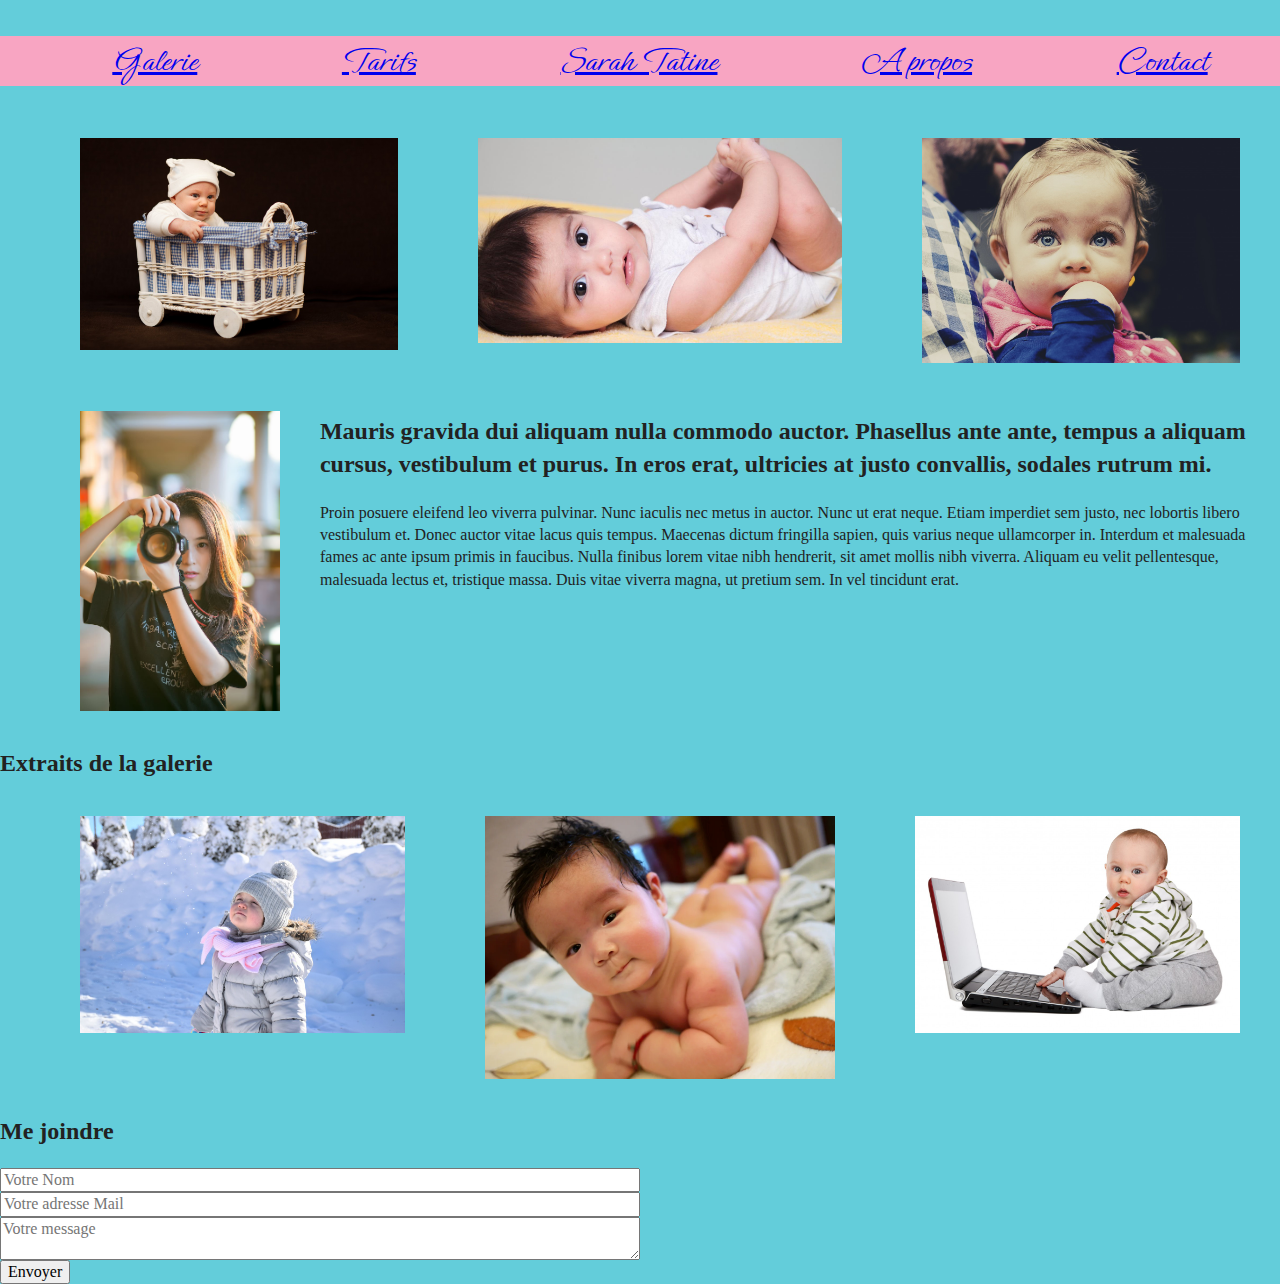
==== index.html @ 494b95ff "Applied basics styling to all pages" ====
<!doctype html>
<html class="no-js" lang="">

<head>
  <meta charset="utf-8">
  <title></title>
  <meta name="description" content="">
  <meta name="viewport" content="width=device-width, initial-scale=1">

  <meta property="og:title" content="">
  <meta property="og:type" content="">
  <meta property="og:url" content="">
  <meta property="og:image" content="">

  <link rel="manifest" href="site.webmanifest">
  <link rel="apple-touch-icon" href="icon.png">
  <link rel="icon" href="favicon.ico">

  <link rel="stylesheet" href="css/normalize.css">
  <link rel="stylesheet" href="css/main.css">
  <link rel="stylesheet" href="css/style.css">
  <link rel="preconnect" href="https://fonts.googleapis.com">
  <link rel="preconnect" href="https://fonts.gstatic.com" crossorigin>
  <link href="https://fonts.googleapis.com/css2?family=Ephesis&display=swap" rel="stylesheet">

  <meta name="theme-color" content="#fafafa">
</head>

<body>

  <!-- dynamic header that'll appear on every pages -->

  <header>
    <nav>
      <ul class="navigation">
        <li><a href="./gallery.html">Galerie</a></li>
        <li><a href="./prices.html">Tarifs</a></li>
        <li><a href="./index.html">Sarah Tatine</a></li>
        <li><a href="./about.html">A propos</a></li>
        <li><a href="./joinme.html">Contact</a></li>
      </ul>
    </nav>
  </header>
  <main>
    <article>

      <!-- A few babies pictures before the intro -->

      <section class="pictures">
        <ul>
          <li>
            <figure>
              <img class="pics" src="img/cute-babies1.jpg" alt="that's a baby!">
            </figure>
          </li>
          <li>
            <figure>
              <img class="pics" src="img/cute-babies2.jpg"  alt="that's a baby!">
            </figure>
          </li>
          <li>
            <figure>
              <img class="pics" src="img/cute-babies3.jpg"  alt="that's a baby!">
            </figure>
          </li>
        </ul>
      </section>

      <!-- intro to the website -->

      <section>
        <ul class="commentedpic">
          <li>
        <figure>
          <img class="pics" src="img/photograph-girl.jpg">
        </figure>    </li>
        <li>
        <h2>Mauris gravida dui aliquam nulla commodo auctor. Phasellus ante ante, tempus a aliquam cursus, vestibulum et purus. In eros erat, ultricies at justo convallis,
          sodales rutrum mi.</h2>
          <p>Proin posuere eleifend leo viverra pulvinar. Nunc iaculis nec metus in auctor. Nunc ut erat neque. Etiam imperdiet sem justo, nec lobortis libero vestibulum et.
            Donec auctor vitae lacus quis tempus. Maecenas dictum fringilla sapien, quis varius neque ullamcorper in. Interdum et malesuada fames ac ante ipsum primis in faucibus.
            Nulla finibus lorem vitae nibh hendrerit, sit amet mollis nibh viverra. Aliquam eu velit pellentesque, malesuada lectus et, tristique massa.
            Duis vitae viverra magna, ut pretium sem. In vel tincidunt erat. </p>
        </li>
          </section>

          <!-- baby pictures linking to the gallery page -->

          <section class="pictures">
            <h2>Extraits de la galerie</h2>
            <ul>
              <li>
                <figure>
                  <a href="./gallery.html">
                    <img class="pics" src="img/badass-babies1.jpg" alt="baby linking to galleries">
                  </a>
                </figure>
              </li>
              <li>
                <figure>
                  <a href="./gallery.html">
                    <img class="pics" src="img/badass-babies2.png" alt="baby linking to galleries">
                  </a>
                </figure>
              </li>
              <li>
                <figure>
                  <a href="./gallery.html">
                    <img class="pics" src="img/badass-babies3.jpg" alt="baby linking to galleries">
                  </a>
                </figure>
              </li>
            </ul>
          </section>

          <!-- a simple form to join the client -->

          <section class="form">
            <h2>Me joindre</h2>
            <form action="#" method="post">
              <fieldset>
                <input class="name" type="text" placeholder="Votre Nom" name="user_name">
                <input class="mail" type="email" placeholder="Votre adresse Mail" name="user_mail">
                <textarea class="message" placeholder="Votre message" name="user_message"></textarea>
              </fieldset>
              <input type="submit" value="Envoyer">
            </form>
          </section>
        </article>
      </main>

      <script src="js/vendor/modernizr-3.11.2.min.js"></script>
      <script src="js/plugins.js"></script>
      <script src="js/main.js"></script>

      <!-- Google Analytics: change UA-XXXXX-Y to be your site's ID. -->
      <script>
      window.ga = function () { ga.q.push(arguments) }; ga.q = []; ga.l = +new Date;
      ga('create', 'UA-XXXXX-Y', 'auto'); ga('set', 'anonymizeIp', true); ga('set', 'transport', 'beacon'); ga('send', 'pageview')
      </script>
      <script src="https://www.google-analytics.com/analytics.js" async></script>
    </body>

    </html>
---- css/main.css ----
/*! HTML5 Boilerplate v8.0.0 | MIT License | https://html5boilerplate.com/ */

/* main.css 2.1.0 | MIT License | https://github.com/h5bp/main.css#readme */
/*
 * What follows is the result of much research on cross-browser styling.
 * Credit left inline and big thanks to Nicolas Gallagher, Jonathan Neal,
 * Kroc Camen, and the H5BP dev community and team.
 */

/* ==========================================================================
   Base styles: opinionated defaults
   ========================================================================== */

html {
  color: #222;
  font-size: 1em;
  line-height: 1.4;
}

/*
 * Remove text-shadow in selection highlight:
 * https://twitter.com/miketaylr/status/12228805301
 *
 * Vendor-prefixed and regular ::selection selectors cannot be combined:
 * https://stackoverflow.com/a/16982510/7133471
 *
 * Customize the background color to match your design.
 */

::-moz-selection {
  background: #b3d4fc;
  text-shadow: none;
}

::selection {
  background: #b3d4fc;
  text-shadow: none;
}

/*
 * A better looking default horizontal rule
 */

hr {
  display: block;
  height: 1px;
  border: 0;
  border-top: 1px solid #ccc;
  margin: 1em 0;
  padding: 0;
}

/*
 * Remove the gap between audio, canvas, iframes,
 * images, videos and the bottom of their containers:
 * https://github.com/h5bp/html5-boilerplate/issues/440
 */

audio,
canvas,
iframe,
img,
svg,
video {
  vertical-align: middle;
}

/*
 * Remove default fieldset styles.
 */

fieldset {
  border: 0;
  margin: 0;
  padding: 0;
}

/*
 * Allow only vertical resizing of textareas.
 */

textarea {
  resize: vertical;
}

/* ==========================================================================
   Author's custom styles
   ========================================================================== */

/* ==========================================================================
   Helper classes
   ========================================================================== */

/*
 * Hide visually and from screen readers
 */

.hidden,
[hidden] {
  display: none !important;
}

/*
 * Hide only visually, but have it available for screen readers:
 * https://snook.ca/archives/html_and_css/hiding-content-for-accessibility
 *
 * 1. For long content, line feeds are not interpreted as spaces and small width
 *    causes content to wrap 1 word per line:
 *    https://medium.com/@jessebeach/beware-smushed-off-screen-accessible-text-5952a4c2cbfe
 */

.sr-only {
  border: 0;
  clip: rect(0, 0, 0, 0);
  height: 1px;
  margin: -1px;
  overflow: hidden;
  padding: 0;
  position: absolute;
  white-space: nowrap;
  width: 1px;
  /* 1 */
}

/*
 * Extends the .sr-only class to allow the element
 * to be focusable when navigated to via the keyboard:
 * https://www.drupal.org/node/897638
 */

.sr-only.focusable:active,
.sr-only.focusable:focus {
  clip: auto;
  height: auto;
  margin: 0;
  overflow: visible;
  position: static;
  white-space: inherit;
  width: auto;
}

/*
 * Hide visually and from screen readers, but maintain layout
 */

.invisible {
  visibility: hidden;
}

/*
 * Clearfix: contain floats
 *
 * For modern browsers
 * 1. The space content is one way to avoid an Opera bug when the
 *    `contenteditable` attribute is included anywhere else in the document.
 *    Otherwise it causes space to appear at the top and bottom of elements
 *    that receive the `clearfix` class.
 * 2. The use of `table` rather than `block` is only necessary if using
 *    `:before` to contain the top-margins of child elements.
 */

.clearfix::before,
.clearfix::after {
  content: " ";
  display: table;
}

.clearfix::after {
  clear: both;
}

/* ==========================================================================
   EXAMPLE Media Queries for Responsive Design.
   These examples override the primary ('mobile first') styles.
   Modify as content requires.
   ========================================================================== */

@media only screen and (min-width: 35em) {
  /* Style adjustments for viewports that meet the condition */
}

@media print,
  (-webkit-min-device-pixel-ratio: 1.25),
  (min-resolution: 1.25dppx),
  (min-resolution: 120dpi) {
  /* Style adjustments for high resolution devices */
}

/* ==========================================================================
   Print styles.
   Inlined to avoid the additional HTTP request:
   https://www.phpied.com/delay-loading-your-print-css/
   ========================================================================== */

@media print {
  *,
  *::before,
  *::after {
    background: #fff !important;
    color: #000 !important;
    /* Black prints faster */
    box-shadow: none !important;
    text-shadow: none !important;
  }

  a,
  a:visited {
    text-decoration: underline;
  }

  a[href]::after {
    content: " (" attr(href) ")";
  }

  abbr[title]::after {
    content: " (" attr(title) ")";
  }

  /*
   * Don't show links that are fragment identifiers,
   * or use the `javascript:` pseudo protocol
   */
  a[href^="#"]::after,
  a[href^="javascript:"]::after {
    content: "";
  }

  pre {
    white-space: pre-wrap !important;
  }

  pre,
  blockquote {
    border: 1px solid #999;
    page-break-inside: avoid;
  }

  /*
   * Printing Tables:
   * https://web.archive.org/web/20180815150934/http://css-discuss.incutio.com/wiki/Printing_Tables
   */
  thead {
    display: table-header-group;
  }

  tr,
  img {
    page-break-inside: avoid;
  }

  p,
  h2,
  h3 {
    orphans: 3;
    widows: 3;
  }

  h2,
  h3 {
    page-break-after: avoid;
  }
}
---- css/style.css ----
body {
  background-color: #63cdda;
}

header {
  font-family: 'Ephesis', cursive;
  font-size: 36px;
  background-color: #f8a5c2;
}

/* Styling for the navigation bar
    todo: -background color
          -highlight index link
*/

.navigation {
  display: flex;
  justify-content: space-around;
  list-style-type: none;
}

.pictures ul {
  display: flex;
  list-style-type: none;
  /*width: fit-content;*/
}

.pics {
  width: 100%;
  flex-grow: 1;
  /*max-height: 100%;
  height: auto;*/
}

.commentedpic {
  display: flex;
  list-style-type: none;
  width: fit-content;
}

.form {
  width: 50%;
  background-color:
}

.form fieldset{
  display: grid;
}

.gallerypics ul {
  column-count: 3;
  list-style-type: none;
  width: fit-content;
}
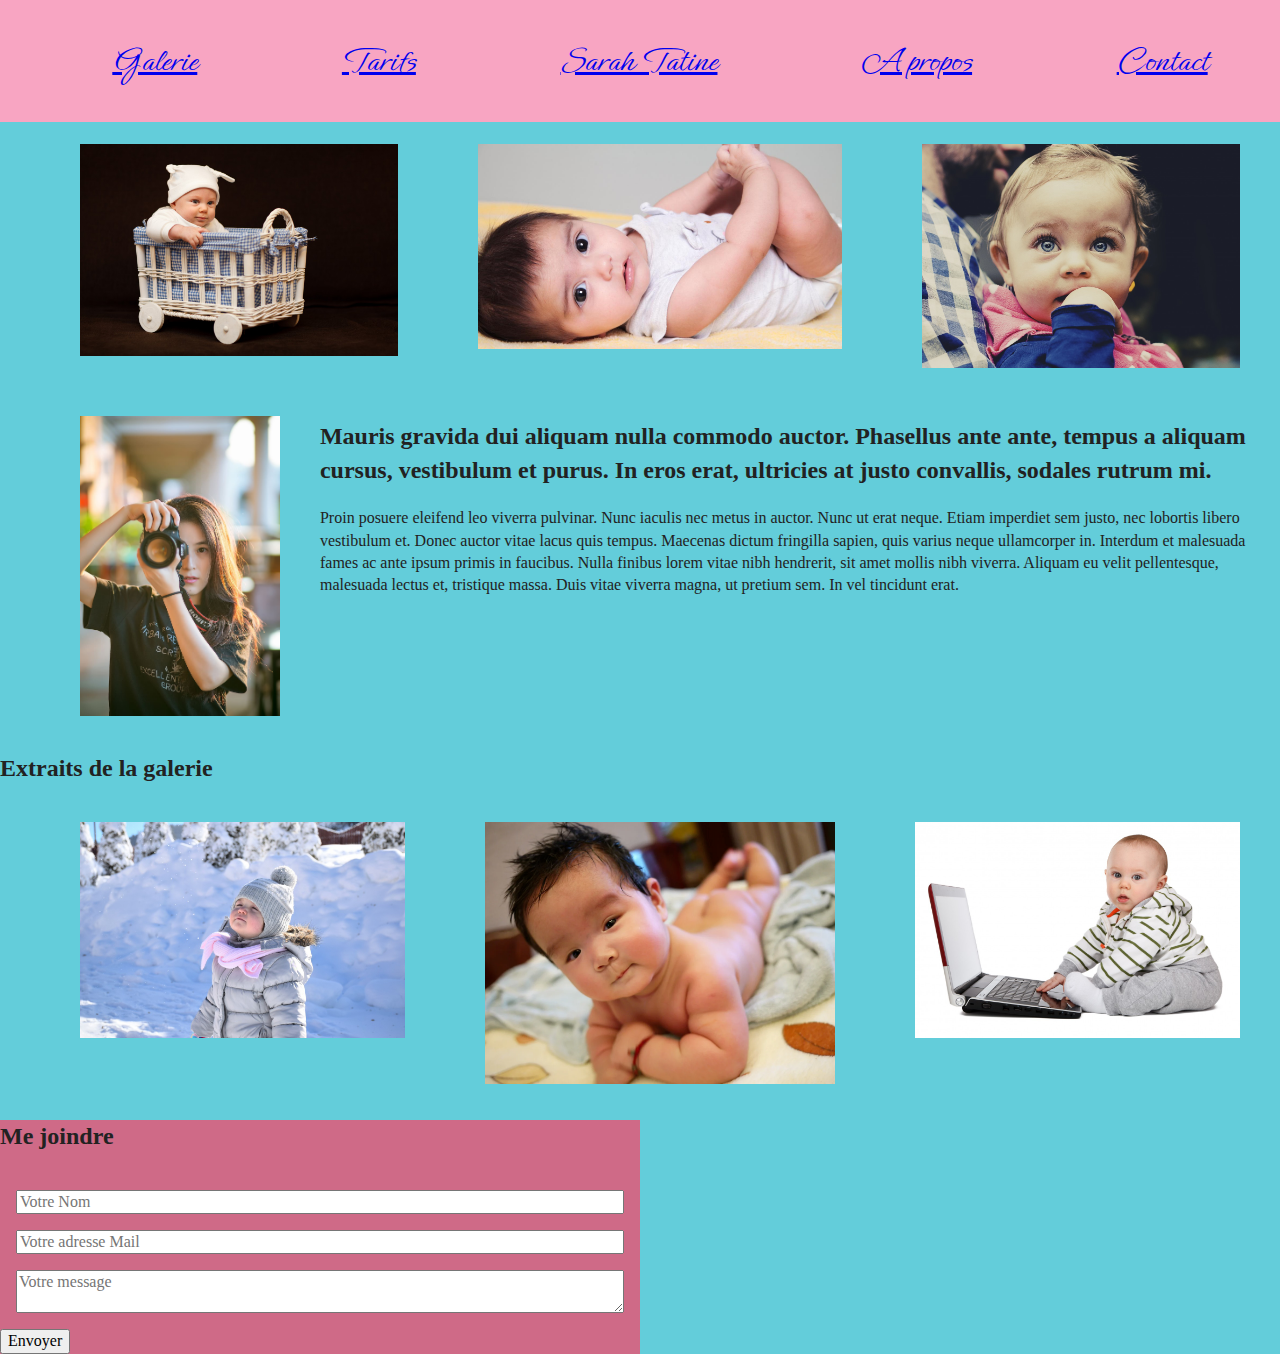
==== commit 691cffcc: "Added some comments" ====
--- a/index.html
+++ b/index.html
@@ -70,10 +70,17 @@
 
       <section>
         <ul class="commentedpic">
+
+      <!-- A picture of the photograph -->
+
           <li>
         <figure>
           <img class="pics" src="img/photograph-girl.jpg">
-        </figure>    </li>
+        </figure>
+          </li>
+
+      <!-- Some description about the photograph -->
+
         <li>
         <h2>Mauris gravida dui aliquam nulla commodo auctor. Phasellus ante ante, tempus a aliquam cursus, vestibulum et purus. In eros erat, ultricies at justo convallis,
           sodales rutrum mi.</h2>
@@ -84,7 +91,9 @@
         </li>
           </section>
 
-          <!-- baby pictures linking to the gallery page -->
+      <!-- baby pictures linking to the gallery page
+            TODO: add description indicating those are links -->
+
 
           <section class="pictures">
             <h2>Extraits de la galerie</h2>
@@ -113,7 +122,7 @@
             </ul>
           </section>
 
-          <!-- a simple form to join the client -->
+          <!-- a simple form to join the photograph -->
 
           <section class="form">
             <h2>Me joindre</h2>
--- a/css/style.css
+++ b/css/style.css
@@ -1,11 +1,17 @@
+/* This is my custom stylesheet for all pages on the website */
+
 body {
   background-color: #63cdda;
+  margin-top: 10%;
 }
 
 header {
   font-family: 'Ephesis', cursive;
   font-size: 36px;
   background-color: #f8a5c2;
+  position:fixed;
+  width: 100%;
+  top:0;
 }
 
 /* Styling for the navigation bar
@@ -17,6 +23,14 @@
   display: flex;
   justify-content: space-around;
   list-style-type: none;
+  border-width: medium;
+    border-color: #e77f67;
+}
+
+.pictures{
+
+/*  border-width: medium;
+  border-color: #e77f67;*/
 }
 
 .pictures ul {
@@ -27,25 +41,35 @@
 
 .pics {
   width: 100%;
-  flex-grow: 1;
-  /*max-height: 100%;
-  height: auto;*/
+  /*flex-grow: 1;*/
+  max-height: 100%;
+  /*height: auto;*/
 }
 
 .commentedpic {
   display: flex;
   list-style-type: none;
-  width: fit-content;
+  /*width: fit-content;*/
 }
+
+/*.commentedpic h2, p{
+  float: left;
+}*/
 
 .form {
   width: 50%;
-  background-color:
+  background-color: #cf6a87;
 }
 
 .form fieldset{
   display: grid;
+  grid-gap: 1em;
+  padding: 1em;
 }
+
+/*.form h2{
+  color: #303952;
+}*/
 
 .gallerypics ul {
   column-count: 3;
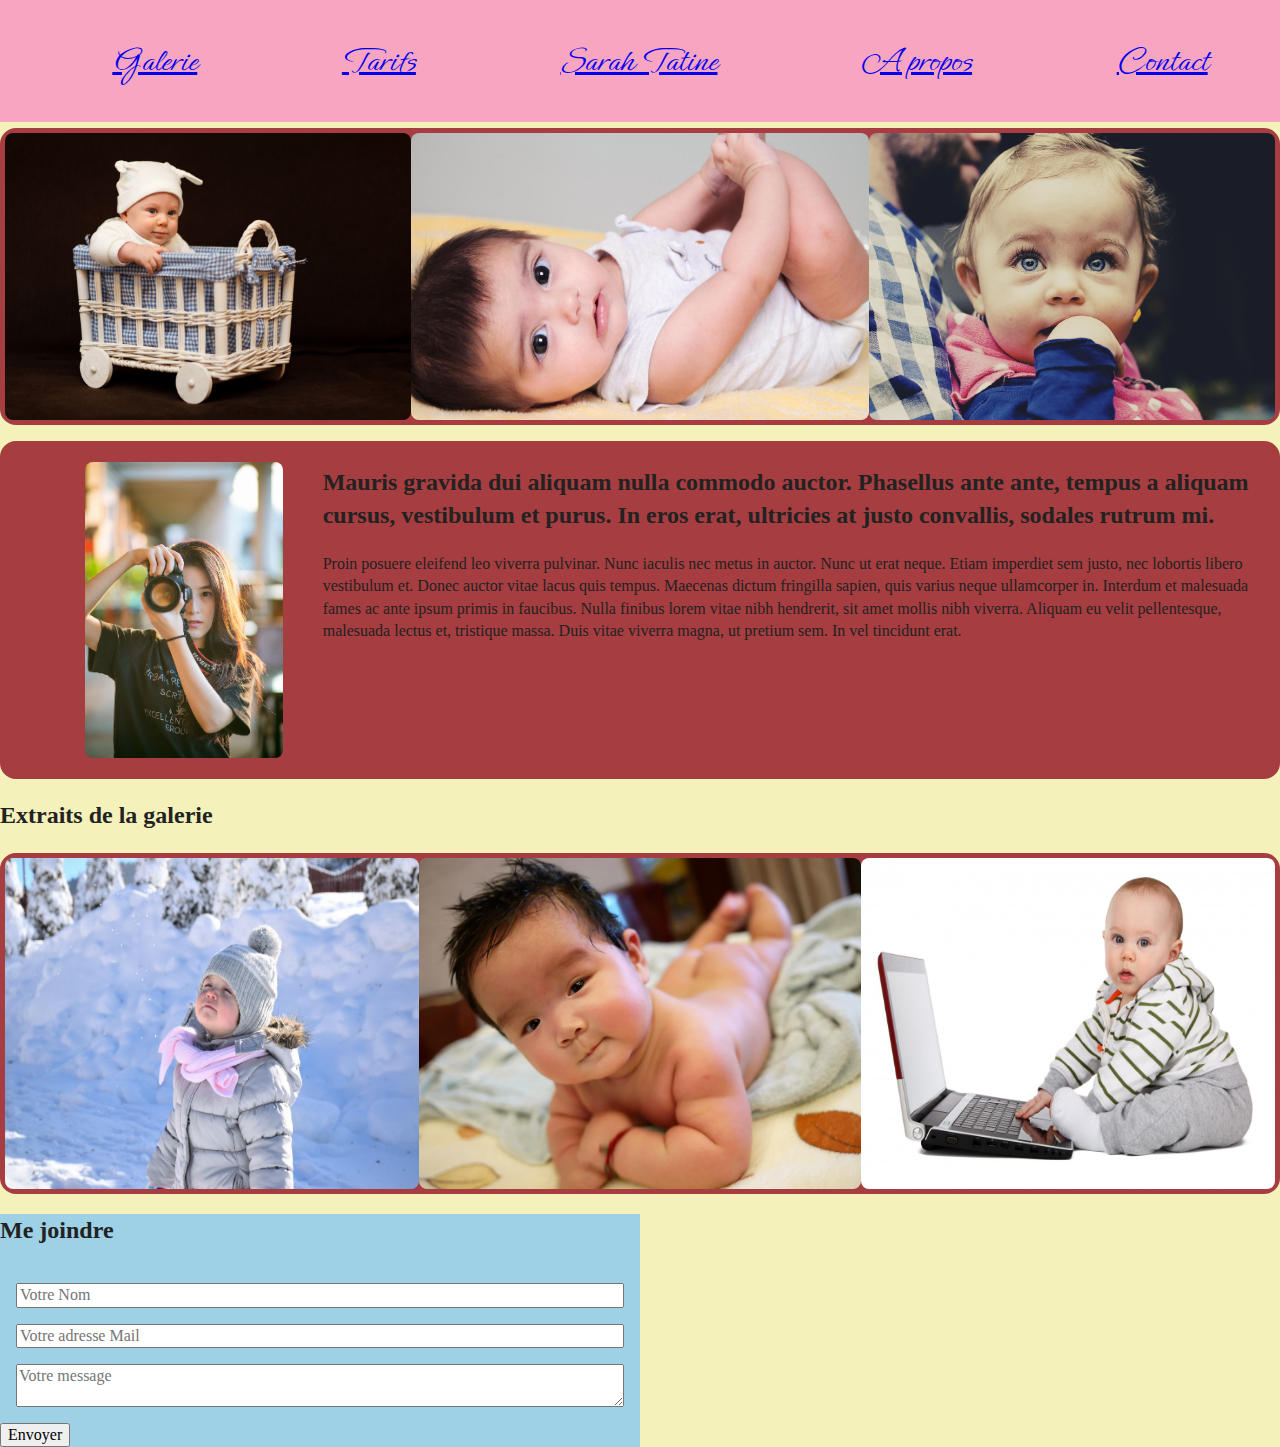
==== commit d63f9b58: "Added colors and borders to pics" ====
--- a/index.html
+++ b/index.html
@@ -47,23 +47,17 @@
       <!-- A few babies pictures before the intro -->
 
       <section class="pictures">
-        <ul>
-          <li>
+
             <figure>
               <img class="pics" src="img/cute-babies1.jpg" alt="that's a baby!">
             </figure>
-          </li>
-          <li>
+
             <figure>
               <img class="pics" src="img/cute-babies2.jpg"  alt="that's a baby!">
             </figure>
-          </li>
-          <li>
             <figure>
               <img class="pics" src="img/cute-babies3.jpg"  alt="that's a baby!">
             </figure>
-          </li>
-        </ul>
       </section>
 
       <!-- intro to the website -->
@@ -95,31 +89,24 @@
             TODO: add description indicating those are links -->
 
 
+              <h2>Extraits de la galerie</h2>
           <section class="pictures">
-            <h2>Extraits de la galerie</h2>
-            <ul>
-              <li>
+
                 <figure>
                   <a href="./gallery.html">
                     <img class="pics" src="img/badass-babies1.jpg" alt="baby linking to galleries">
                   </a>
                 </figure>
-              </li>
-              <li>
                 <figure>
                   <a href="./gallery.html">
                     <img class="pics" src="img/badass-babies2.png" alt="baby linking to galleries">
                   </a>
                 </figure>
-              </li>
-              <li>
                 <figure>
                   <a href="./gallery.html">
                     <img class="pics" src="img/badass-babies3.jpg" alt="baby linking to galleries">
                   </a>
                 </figure>
-              </li>
-            </ul>
           </section>
 
           <!-- a simple form to join the photograph -->
--- a/css/style.css
+++ b/css/style.css
@@ -1,7 +1,7 @@
 /* This is my custom stylesheet for all pages on the website */
 
 body {
-  background-color: #63cdda;
+  background-color: #F4F1BB;
   margin-top: 10%;
 }
 
@@ -15,41 +15,79 @@
 }
 
 /* Styling for the navigation bar
-    todo: -background color
+    todo: -background color OK!
           -highlight index link
+          -get a pretty frame
 */
 
 .navigation {
   display: flex;
   justify-content: space-around;
   list-style-type: none;
-  border-width: medium;
+  /*border-width: medium;*/
     border-color: #e77f67;
 }
 
 .pictures{
 
+    list-style-type: none;
+    /*display: grid;
+    grid-template: auto / 1fr 1fr 1fr;*/
+    display: flex;
+    justify-content: space-evenly;
+    /*flex-wrap: wrap;*/
+    border-width: thick;
+    border-color: #A63D40;
+    border-style: solid;
+    border-radius: 1em;
+    background-color: #A63D40;
 /*  border-width: medium;
   border-color: #e77f67;*/
 }
 
-.pictures ul {
-  display: flex;
+.pictures figure{
+    margin: 0;
+}
+
+/*.pictures ul {
   list-style-type: none;
-  /*width: fit-content;*/
+  display: grid;
+  grid-template: auto / 1fr 1fr 1fr;
+  border-width: thick;
+  border-color: brown;
+  border-style: solid;
+  border-radius: 1em;
+  clip-path: inset(0 0 0% 0);
+    /*display: flex;*/
+  /*width: fit-content;}*/
+
+.pictures img{
+  border-radius: 0.5em 0.5em 0.5em 0.5em;
 }
+
 
 .pics {
   width: 100%;
+  height: 100%;
+  border-radius: 0.5em 0.5em 0.5em 0.5em;
   /*flex-grow: 1;*/
-  max-height: 100%;
-  /*height: auto;*/
+  /*max-height: 100%;*/
 }
 
 .commentedpic {
   display: flex;
   list-style-type: none;
   /*width: fit-content;*/
+  /*display: grid;
+  grid-template: auto / 1fr 1fr 1fr;*/
+  /*flex-wrap: wrap;*/
+  border-width: thick;
+  border-color: #A63D40;
+  border-style: solid;
+  border-radius: 1em;
+  background-color: #A63D40;
+/*  border-width: medium;
+border-color: #e77f67;*/
 }
 
 /*.commentedpic h2, p{
@@ -58,7 +96,7 @@
 
 .form {
   width: 50%;
-  background-color: #cf6a87;
+  background-color: #9ED0E6;
 }
 
 .form fieldset{
@@ -71,8 +109,23 @@
   color: #303952;
 }*/
 
-.gallerypics ul {
+.gallerypics {
   column-count: 3;
+  column-gap: 0.5em;
   list-style-type: none;
   width: fit-content;
+  /*display: grid;
+  grid-template: auto / 1fr 1fr 1fr;*/
+/*  display: flex;
+  justify-content: space-evenly;*/
+  /*flex-wrap: wrap;*/
+  border-width: thick;
+  border-color: #A63D40;
+  border-style: solid;
+  border-radius: 1em;
+  background-color: #A63D40;
 }
+
+.gallerypics figure{
+  margin: 0;
+}
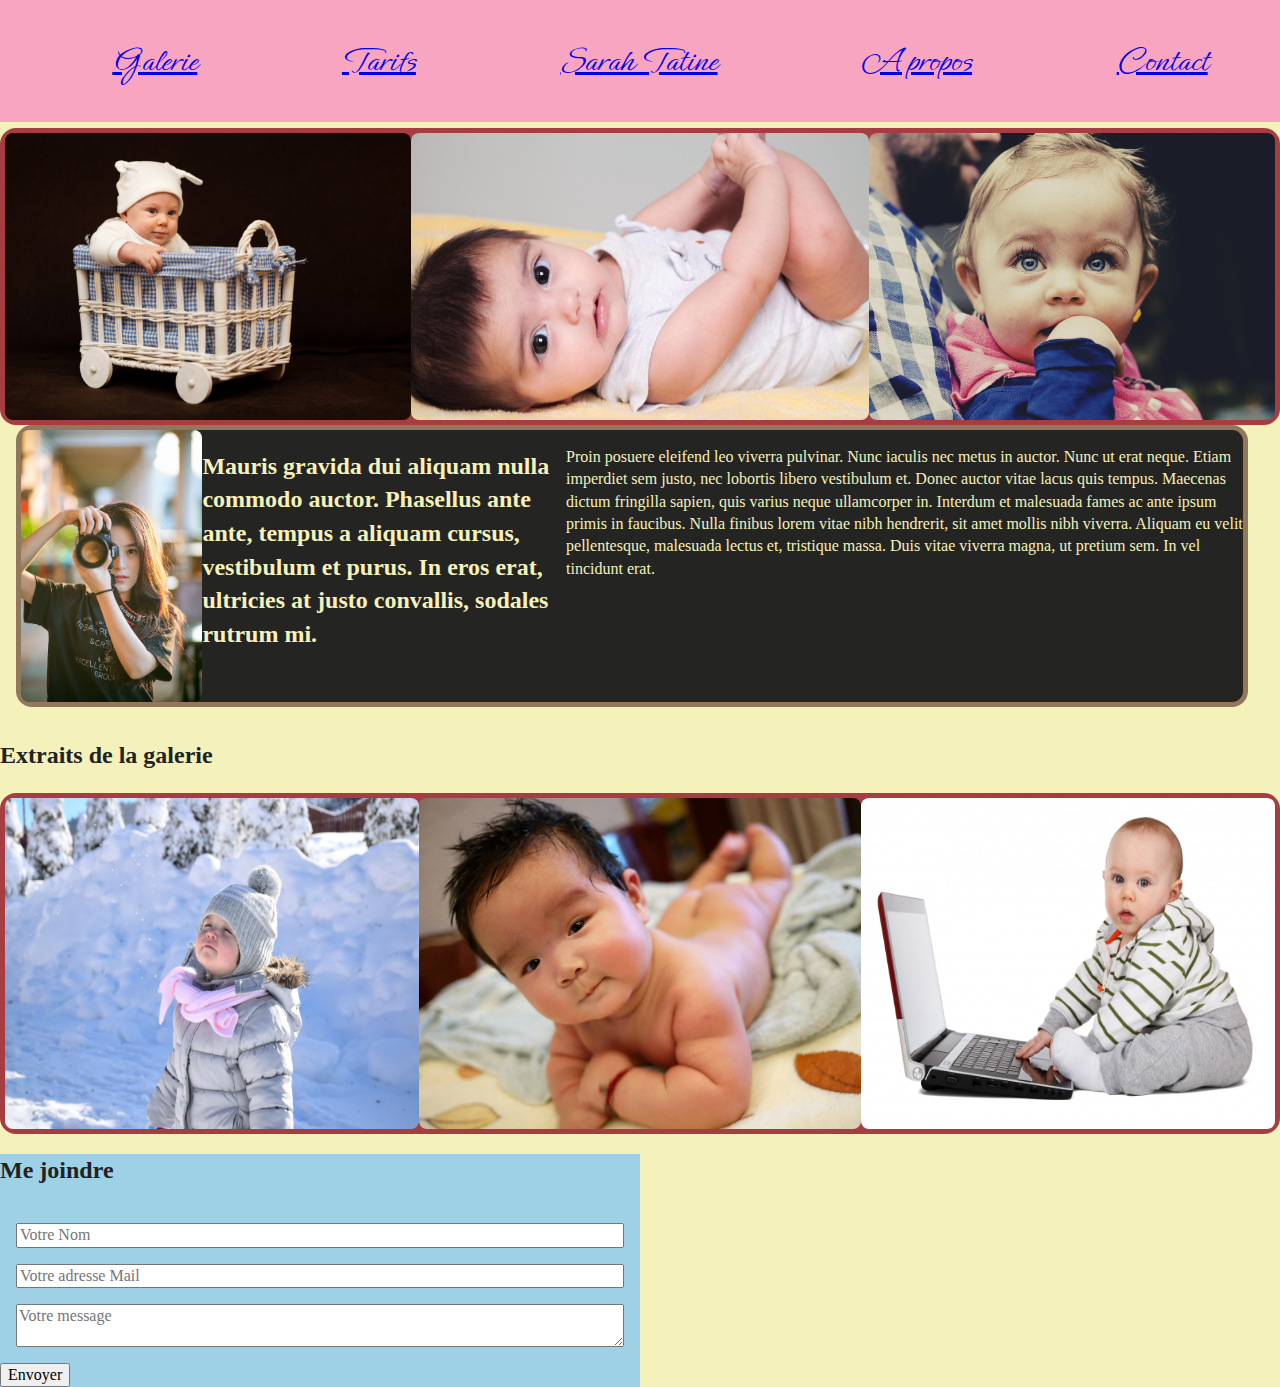
==== commit e4feb6a4: "Comments are great!" ====
--- a/index.html
+++ b/index.html
@@ -28,7 +28,7 @@
 
 <body>
 
-  <!-- dynamic header that'll appear on every pages -->
+  <!-- The header that'll appear on every pages -->
 
   <header>
     <nav>
@@ -62,27 +62,21 @@
 
       <!-- intro to the website -->
 
-      <section>
-        <ul class="commentedpic">
-
+      <section class="commentedpic">
       <!-- A picture of the photograph -->
-
-          <li>
         <figure>
           <img class="pics" src="img/photograph-girl.jpg">
         </figure>
-          </li>
+
 
       <!-- Some description about the photograph -->
-
-        <li>
         <h2>Mauris gravida dui aliquam nulla commodo auctor. Phasellus ante ante, tempus a aliquam cursus, vestibulum et purus. In eros erat, ultricies at justo convallis,
           sodales rutrum mi.</h2>
           <p>Proin posuere eleifend leo viverra pulvinar. Nunc iaculis nec metus in auctor. Nunc ut erat neque. Etiam imperdiet sem justo, nec lobortis libero vestibulum et.
             Donec auctor vitae lacus quis tempus. Maecenas dictum fringilla sapien, quis varius neque ullamcorper in. Interdum et malesuada fames ac ante ipsum primis in faucibus.
             Nulla finibus lorem vitae nibh hendrerit, sit amet mollis nibh viverra. Aliquam eu velit pellentesque, malesuada lectus et, tristique massa.
             Duis vitae viverra magna, ut pretium sem. In vel tincidunt erat. </p>
-        </li>
+  
           </section>
 
       <!-- baby pictures linking to the gallery page
@@ -111,7 +105,7 @@
 
           <!-- a simple form to join the photograph -->
 
-          <section class="form">
+          <section class="mailme">
             <h2>Me joindre</h2>
             <form action="#" method="post">
               <fieldset>
--- a/css/style.css
+++ b/css/style.css
@@ -1,131 +1,163 @@
 /* This is my custom stylesheet for all pages on the website */
+
+/* Styling the background for the website */
 
 body {
   background-color: #F4F1BB;
   margin-top: 10%;
 }
 
+/* Styling the header that'll appear on every pages
+TODO: - Make it less "rectangly"
+- Style the text */
+
 header {
+  background-color: #f8a5c2;
   font-family: 'Ephesis', cursive;
   font-size: 36px;
-  background-color: #f8a5c2;
   position:fixed;
+  top:0;
   width: 100%;
-  top:0;
 }
 
 /* Styling for the navigation bar
-    todo: -background color OK!
-          -highlight index link
-          -get a pretty frame
+todo: -background color OK!
+-highlight index link
+-get a pretty frame
 */
 
 .navigation {
+  border-color: #e77f67;
+  /*border-width: medium;*/
   display: flex;
   justify-content: space-around;
   list-style-type: none;
-  /*border-width: medium;*/
-    border-color: #e77f67;
 }
+
+/* Styling for the homepage mini galleries */
 
 .pictures{
 
-    list-style-type: none;
-    /*display: grid;
-    grid-template: auto / 1fr 1fr 1fr;*/
-    display: flex;
-    justify-content: space-evenly;
-    /*flex-wrap: wrap;*/
-    border-width: thick;
-    border-color: #A63D40;
-    border-style: solid;
-    border-radius: 1em;
-    background-color: #A63D40;
-/*  border-width: medium;
-  border-color: #e77f67;*/
+  background-color: #A63D40;
+  border-color: #A63D40;
+  border-radius: 1em;
+  border-style: solid;
+  border-width: thick;
+  display: flex;
+  /*display: grid;
+  /*flex-wrap: wrap;*/
+  grid-template: auto / 1fr 1fr 1fr;*/
+  justify-content: space-evenly;
+  list-style-type: none;
 }
 
-.pictures figure{
-    margin: 0;
+/* Reseting the figure element's margin */
+
+figure{
+  margin: 0;
 }
 
 /*.pictures ul {
-  list-style-type: none;
-  display: grid;
-  grid-template: auto / 1fr 1fr 1fr;
-  border-width: thick;
-  border-color: brown;
-  border-style: solid;
-  border-radius: 1em;
-  clip-path: inset(0 0 0% 0);
-    /*display: flex;*/
-  /*width: fit-content;}*/
+list-style-type: none;
+display: grid;
+grid-template: auto / 1fr 1fr 1fr;
+border-width: thick;
+border-color: brown;
+border-style: solid;
+border-radius: 1em;
+clip-path: inset(0 0 0% 0);
+/*display: flex;*/
+/*width: fit-content;}*/
 
-.pictures img{
+/*.pictures img{
+border-radius: 0.5em 0.5em 0.5em 0.5em;
+}*/
+
+/* The class that styles most pictures across the website */
+
+.pics {
   border-radius: 0.5em 0.5em 0.5em 0.5em;
+  height: 100%;
+  width: 100%;
 }
 
+/* TODO: Style h2s */
 
-.pics {
-  width: 100%;
-  height: 100%;
-  border-radius: 0.5em 0.5em 0.5em 0.5em;
-  /*flex-grow: 1;*/
-  /*max-height: 100%;*/
+h2{
+
 }
 
-.commentedpic {
-  display: flex;
-  list-style-type: none;
-  /*width: fit-content;*/
-  /*display: grid;
-  grid-template: auto / 1fr 1fr 1fr;*/
-  /*flex-wrap: wrap;*/
-  border-width: thick;
-  border-color: #A63D40;
-  border-style: solid;
-  border-radius: 1em;
-  background-color: #A63D40;
-/*  border-width: medium;
-border-color: #e77f67;*/
+.mailme {
+  background-color: #9ED0E6;
+  width: 50%;
 }
 
-/*.commentedpic h2, p{
-  float: left;
-}*/
-
-.form {
-  width: 50%;
-  background-color: #9ED0E6;
-}
-
-.form fieldset{
+.mailme fieldset{
   display: grid;
   grid-gap: 1em;
   padding: 1em;
 }
 
 /*.form h2{
-  color: #303952;
+color: #303952;
 }*/
 
+
+/* The class that styles the section containing the gallery's pictures*/
+
 .gallerypics {
-  column-count: 3;
+  background-color: #A63D40;
+  border-color: #A63D40;
+  border-radius: 1em;
+  border-style: solid;
+  border-width: thick;
+  /*column-count: 3;*/
   column-gap: 0.5em;
+  display: grid;
+  grid-template-areas:"a b c";
   list-style-type: none;
-  width: fit-content;
+  row-gap: 0.5em;
+
+  /*grid-template: auto / 1fr 1fr 1fr;*/
+  /*  display: flex;
+  justify-content: space-evenly;*/
+  /*flex-wrap: wrap;*/
+  /*width: fit-content;*/
+}
+
+
+/* This class styles pictures with a text next to them
+    TODO: - Give a margin to the text
+          - Get the ul bellow the h3
+          */
+
+.commentedpic {
+  background-color: #242423;
+  border-color: #91785D;
+  border-radius: 1em;
+  border-style: solid;
+  border-width: thick;
+  color: #F4F1BB;
+  display: flex;
+  list-style-type: none;
+  margin: auto 2em 2em 1em;
+  /*justify-content: space-between;*/
+  /*width: fit-content;*/
   /*display: grid;
   grid-template: auto / 1fr 1fr 1fr;*/
-/*  display: flex;
-  justify-content: space-evenly;*/
   /*flex-wrap: wrap;*/
-  border-width: thick;
-  border-color: #A63D40;
-  border-style: solid;
-  border-radius: 1em;
-  background-color: #A63D40;
 }
 
-.gallerypics figure{
-  margin: 0;
+/*.commentedpic h2, p{
+float: left;
+}*/
+
+/* This class styles the details from the join me section */
+
+.details{
+  float: left;
 }
+
+.maps{
+
+}
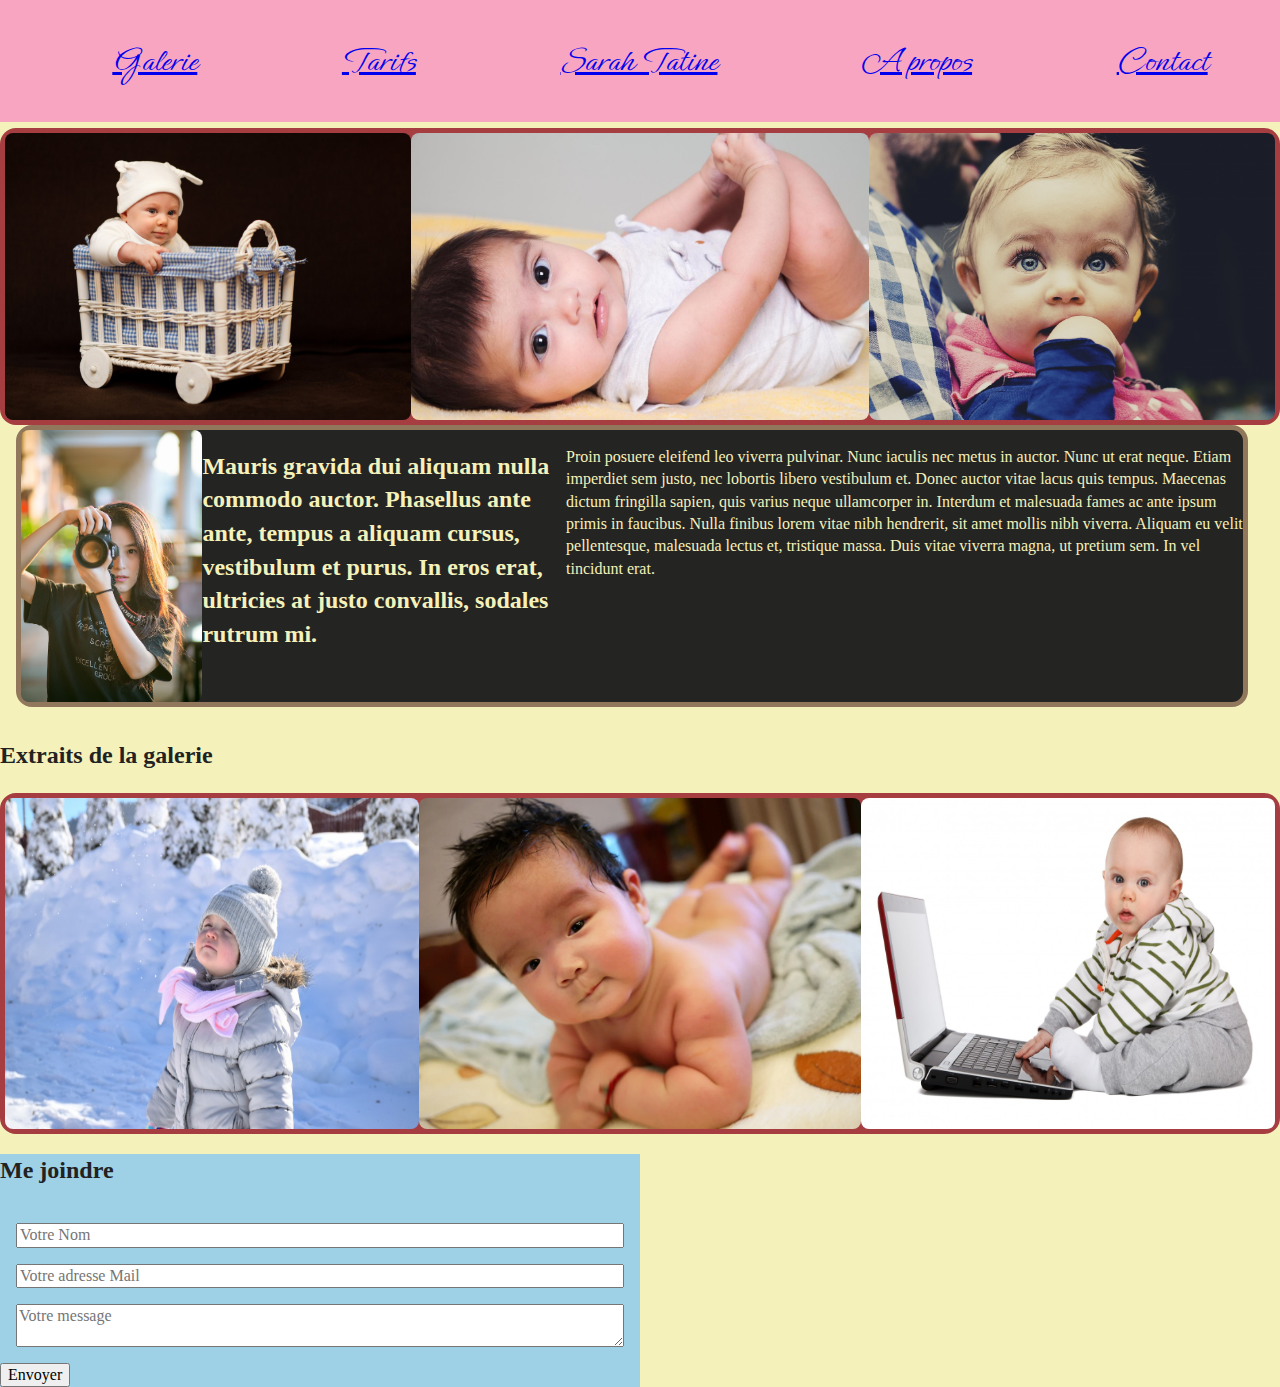
==== commit c4b029a5: "Some more comments" ====
--- a/index.html
+++ b/index.html
@@ -27,6 +27,8 @@
 </head>
 
 <body>
+
+  <!-- TODO - Add a footer for every pages -->
 
   <!-- The header that'll appear on every pages -->
 
@@ -76,11 +78,11 @@
             Donec auctor vitae lacus quis tempus. Maecenas dictum fringilla sapien, quis varius neque ullamcorper in. Interdum et malesuada fames ac ante ipsum primis in faucibus.
             Nulla finibus lorem vitae nibh hendrerit, sit amet mollis nibh viverra. Aliquam eu velit pellentesque, malesuada lectus et, tristique massa.
             Duis vitae viverra magna, ut pretium sem. In vel tincidunt erat. </p>
-  
+
           </section>
 
       <!-- baby pictures linking to the gallery page
-            TODO: add description indicating those are links -->
+            TODO: add description/caption indicating those are links -->
 
 
               <h2>Extraits de la galerie</h2>
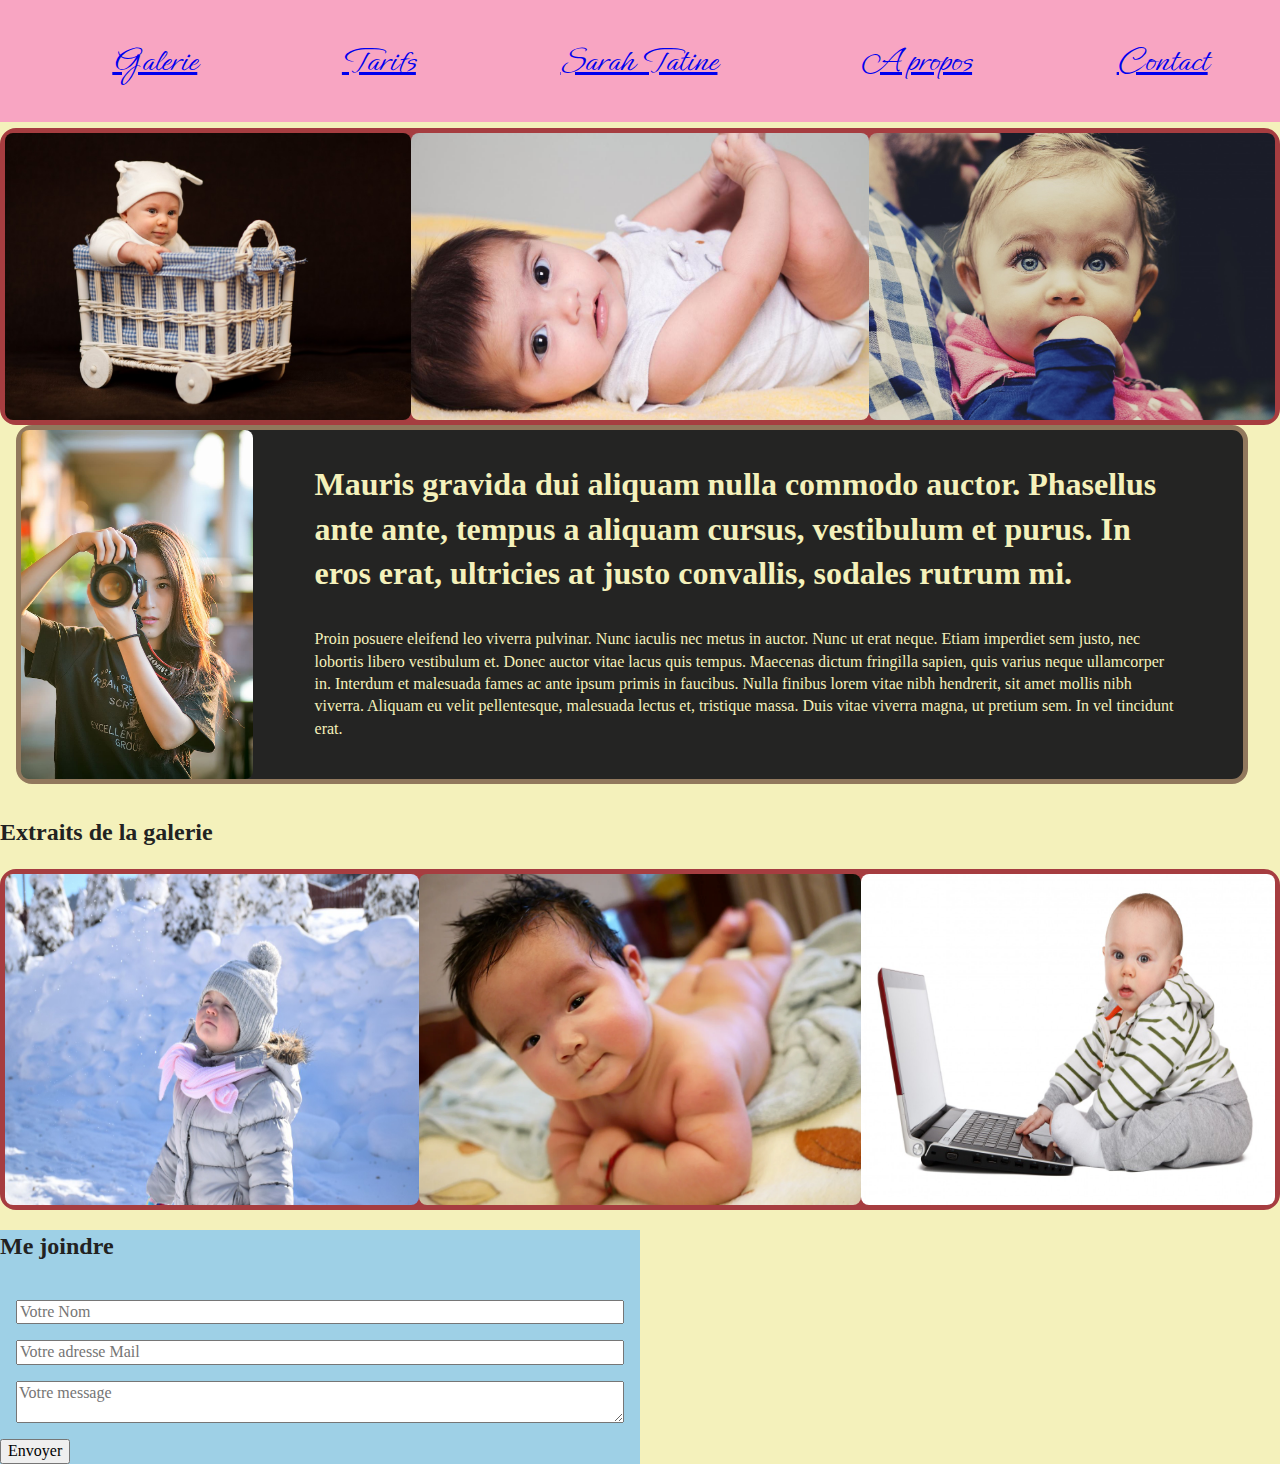
==== commit 0e31fbfe: "Only joinme left to code" ====
--- a/index.html
+++ b/index.html
@@ -50,59 +50,60 @@
 
       <section class="pictures">
 
-            <figure>
-              <img class="pics" src="img/cute-babies1.jpg" alt="that's a baby!">
-            </figure>
+        <figure>
+          <img class="pics" src="img/cute-babies1.jpg" alt="that's a baby!">
+        </figure>
 
-            <figure>
-              <img class="pics" src="img/cute-babies2.jpg"  alt="that's a baby!">
-            </figure>
-            <figure>
-              <img class="pics" src="img/cute-babies3.jpg"  alt="that's a baby!">
-            </figure>
+        <figure>
+          <img class="pics" src="img/cute-babies2.jpg"  alt="that's a baby!">
+        </figure>
+        <figure>
+          <img class="pics" src="img/cute-babies3.jpg"  alt="that's a baby!">
+        </figure>
       </section>
 
       <!-- intro to the website -->
 
       <section class="commentedpic">
-      <!-- A picture of the photograph -->
+        <!-- A picture of the photograph -->
         <figure>
           <img class="pics" src="img/photograph-girl.jpg">
         </figure>
 
 
-      <!-- Some description about the photograph -->
-        <h2>Mauris gravida dui aliquam nulla commodo auctor. Phasellus ante ante, tempus a aliquam cursus, vestibulum et purus. In eros erat, ultricies at justo convallis,
-          sodales rutrum mi.</h2>
-          <p>Proin posuere eleifend leo viverra pulvinar. Nunc iaculis nec metus in auctor. Nunc ut erat neque. Etiam imperdiet sem justo, nec lobortis libero vestibulum et.
-            Donec auctor vitae lacus quis tempus. Maecenas dictum fringilla sapien, quis varius neque ullamcorper in. Interdum et malesuada fames ac ante ipsum primis in faucibus.
-            Nulla finibus lorem vitae nibh hendrerit, sit amet mollis nibh viverra. Aliquam eu velit pellentesque, malesuada lectus et, tristique massa.
-            Duis vitae viverra magna, ut pretium sem. In vel tincidunt erat. </p>
-
+        <!-- Some description about the photograph -->
+        <article class="photographerintro">
+          <h3>Mauris gravida dui aliquam nulla commodo auctor. Phasellus ante ante, tempus a aliquam cursus, vestibulum et purus. In eros erat, ultricies at justo convallis,
+            sodales rutrum mi.</h3>
+            <p>Proin posuere eleifend leo viverra pulvinar. Nunc iaculis nec metus in auctor. Nunc ut erat neque. Etiam imperdiet sem justo, nec lobortis libero vestibulum et.
+              Donec auctor vitae lacus quis tempus. Maecenas dictum fringilla sapien, quis varius neque ullamcorper in. Interdum et malesuada fames ac ante ipsum primis in faucibus.
+              Nulla finibus lorem vitae nibh hendrerit, sit amet mollis nibh viverra. Aliquam eu velit pellentesque, malesuada lectus et, tristique massa.
+              Duis vitae viverra magna, ut pretium sem. In vel tincidunt erat. </p>
+            </article>
           </section>
 
-      <!-- baby pictures linking to the gallery page
-            TODO: add description/caption indicating those are links -->
+          <!-- baby pictures linking to the gallery page
+          TODO: add description/caption indicating those are links -->
 
 
-              <h2>Extraits de la galerie</h2>
+          <h2>Extraits de la galerie</h2>
           <section class="pictures">
 
-                <figure>
-                  <a href="./gallery.html">
-                    <img class="pics" src="img/badass-babies1.jpg" alt="baby linking to galleries">
-                  </a>
-                </figure>
-                <figure>
-                  <a href="./gallery.html">
-                    <img class="pics" src="img/badass-babies2.png" alt="baby linking to galleries">
-                  </a>
-                </figure>
-                <figure>
-                  <a href="./gallery.html">
-                    <img class="pics" src="img/badass-babies3.jpg" alt="baby linking to galleries">
-                  </a>
-                </figure>
+            <figure>
+              <a href="./gallery.html">
+                <img class="pics" src="img/badass-babies1.jpg" alt="baby linking to galleries">
+              </a>
+            </figure>
+            <figure>
+              <a href="./gallery.html">
+                <img class="pics" src="img/badass-babies2.png" alt="baby linking to galleries">
+              </a>
+            </figure>
+            <figure>
+              <a href="./gallery.html">
+                <img class="pics" src="img/badass-babies3.jpg" alt="baby linking to galleries">
+              </a>
+            </figure>
           </section>
 
           <!-- a simple form to join the photograph -->
--- a/css/style.css
+++ b/css/style.css
@@ -81,11 +81,36 @@
   width: 100%;
 }
 
-/* TODO: Style h2s */
 
-h2{
+/* This class styles pictures with a text next to them */
+
+.commentedpic {
+  background-color: #242423;
+  border-color: #91785D;
+  border-radius: 1em;
+  border-style: solid;
+  border-width: thick;
+  color: #F4F1BB;
+  display: flex;
+  list-style-type: none;
+  margin: auto 2em 2em 1em;
+}
+
+
+.photographerintro, .pricesdescription{
+  margin: 0 5% 0 5%;
 
 }
+
+.photographerintro h3{
+  font-size: 2rem;
+}
+
+.pricesdescription h3{
+  font-size: 3rem;
+  margin: 0;
+}
+
 
 .mailme {
   background-color: #9ED0E6;
@@ -98,9 +123,18 @@
   padding: 1em;
 }
 
-/*.form h2{
-color: #303952;
-}*/
+/* The class that styles text used for filling */
+
+.fillertext{
+  margin: 0 5% 0 5%;
+}
+
+.fillertext h2{
+  color: #433E3F;
+  text-align: center;
+  text-decoration: underline;
+}
+
 
 
 /* The class that styles the section containing the gallery's pictures*/
@@ -126,31 +160,6 @@
 }
 
 
-/* This class styles pictures with a text next to them
-    TODO: - Give a margin to the text
-          - Get the ul bellow the h3
-          */
-
-.commentedpic {
-  background-color: #242423;
-  border-color: #91785D;
-  border-radius: 1em;
-  border-style: solid;
-  border-width: thick;
-  color: #F4F1BB;
-  display: flex;
-  list-style-type: none;
-  margin: auto 2em 2em 1em;
-  /*justify-content: space-between;*/
-  /*width: fit-content;*/
-  /*display: grid;
-  grid-template: auto / 1fr 1fr 1fr;*/
-  /*flex-wrap: wrap;*/
-}
-
-/*.commentedpic h2, p{
-float: left;
-}*/
 
 /* This class styles the details from the join me section */
 
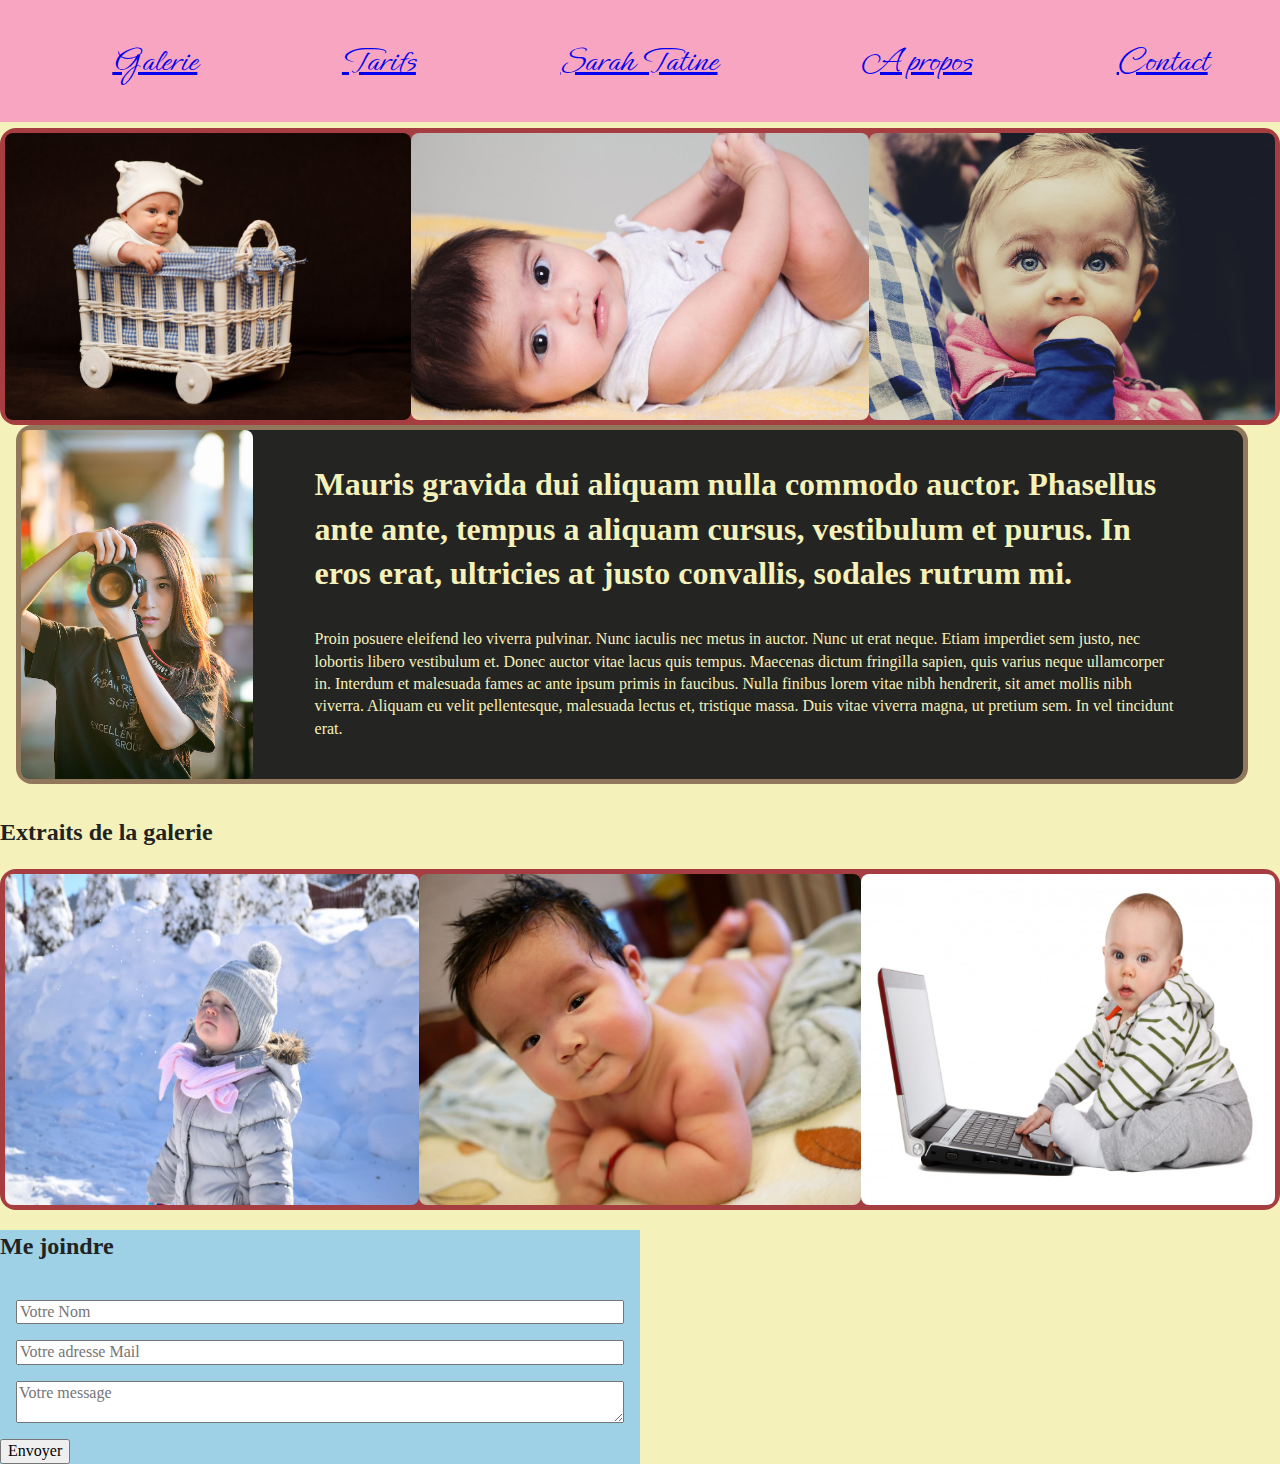
==== commit 94c3fb10: "Finished styling on the joinme page and formated the text for more readability" ====
--- a/index.html
+++ b/index.html
@@ -49,7 +49,6 @@
       <!-- A few babies pictures before the intro -->
 
       <section class="pictures">
-
         <figure>
           <img class="pics" src="img/cute-babies1.jpg" alt="that's a baby!">
         </figure>
@@ -57,6 +56,7 @@
         <figure>
           <img class="pics" src="img/cute-babies2.jpg"  alt="that's a baby!">
         </figure>
+
         <figure>
           <img class="pics" src="img/cute-babies3.jpg"  alt="that's a baby!">
         </figure>
@@ -65,13 +65,16 @@
       <!-- intro to the website -->
 
       <section class="commentedpic">
+
         <!-- A picture of the photograph -->
+
         <figure>
           <img class="pics" src="img/photograph-girl.jpg">
         </figure>
 
 
         <!-- Some description about the photograph -->
+        
         <article class="photographerintro">
           <h3>Mauris gravida dui aliquam nulla commodo auctor. Phasellus ante ante, tempus a aliquam cursus, vestibulum et purus. In eros erat, ultricies at justo convallis,
             sodales rutrum mi.</h3>
@@ -85,7 +88,6 @@
           <!-- baby pictures linking to the gallery page
           TODO: add description/caption indicating those are links -->
 
-
           <h2>Extraits de la galerie</h2>
           <section class="pictures">
 
@@ -94,11 +96,13 @@
                 <img class="pics" src="img/badass-babies1.jpg" alt="baby linking to galleries">
               </a>
             </figure>
+
             <figure>
               <a href="./gallery.html">
                 <img class="pics" src="img/badass-babies2.png" alt="baby linking to galleries">
               </a>
             </figure>
+
             <figure>
               <a href="./gallery.html">
                 <img class="pics" src="img/badass-babies3.jpg" alt="baby linking to galleries">
--- a/css/style.css
+++ b/css/style.css
@@ -6,6 +6,7 @@
   background-color: #F4F1BB;
   margin-top: 10%;
 }
+
 
 /* Styling the header that'll appear on every pages
 TODO: - Make it less "rectangly"
@@ -20,21 +21,27 @@
   width: 100%;
 }
 
+
 /* Styling for the navigation bar
-todo: -background color OK!
--highlight index link
+TODO: -highlight index link
 -get a pretty frame
 */
 
 .navigation {
   border-color: #e77f67;
-  /*border-width: medium;*/
   display: flex;
   justify-content: space-around;
   list-style-type: none;
 }
 
-/* Styling for the homepage mini galleries */
+/* Reseting the figure element's margin for smoother pictures integration */
+
+figure{
+  margin: 0;
+}
+
+
+/* Styling for the homepage's mini galleries */
 
 .pictures{
 
@@ -44,34 +51,11 @@
   border-style: solid;
   border-width: thick;
   display: flex;
-  /*display: grid;
-  /*flex-wrap: wrap;*/
   grid-template: auto / 1fr 1fr 1fr;*/
   justify-content: space-evenly;
   list-style-type: none;
 }
 
-/* Reseting the figure element's margin */
-
-figure{
-  margin: 0;
-}
-
-/*.pictures ul {
-list-style-type: none;
-display: grid;
-grid-template: auto / 1fr 1fr 1fr;
-border-width: thick;
-border-color: brown;
-border-style: solid;
-border-radius: 1em;
-clip-path: inset(0 0 0% 0);
-/*display: flex;*/
-/*width: fit-content;}*/
-
-/*.pictures img{
-border-radius: 0.5em 0.5em 0.5em 0.5em;
-}*/
 
 /* The class that styles most pictures across the website */
 
@@ -96,6 +80,7 @@
   margin: auto 2em 2em 1em;
 }
 
+/* Text styling for the commentedpic class */
 
 .photographerintro, .pricesdescription{
   margin: 0 5% 0 5%;
@@ -111,6 +96,7 @@
   margin: 0;
 }
 
+/* Styling for the form */
 
 .mailme {
   background-color: #9ED0E6;
@@ -123,7 +109,19 @@
   padding: 1em;
 }
 
-/* The class that styles text used for filling */
+
+/* Styling for the bigger pictures on the site */
+
+.widepic{
+  background-color: #A63D40;
+  border-color: #A63D40;
+  border-radius: 1em;
+  border-style: solid;
+  border-width: thick;
+}
+
+
+/* Styling for the text used for larger paragraphs */
 
 .fillertext{
   margin: 0 5% 0 5%;
@@ -136,7 +134,6 @@
 }
 
 
-
 /* The class that styles the section containing the gallery's pictures*/
 
 .gallerypics {
@@ -145,28 +142,24 @@
   border-radius: 1em;
   border-style: solid;
   border-width: thick;
-  /*column-count: 3;*/
   column-gap: 0.5em;
   display: grid;
   grid-template-areas:"a b c";
   list-style-type: none;
   row-gap: 0.5em;
-
-  /*grid-template: auto / 1fr 1fr 1fr;*/
-  /*  display: flex;
-  justify-content: space-evenly;*/
-  /*flex-wrap: wrap;*/
-  /*width: fit-content;*/
 }
 
 
-
-/* This class styles the details from the join me section */
+/* Styling for the details from the join me section */
 
 .details{
-  float: left;
+  display: flex;
+  justify-content: space-around;
+  font-size: 1.5rem;
 }
 
-.maps{
+/* A bit of style to make the address not look like a list */
 
+.postaladress{
+  list-style-type: none;
 }
